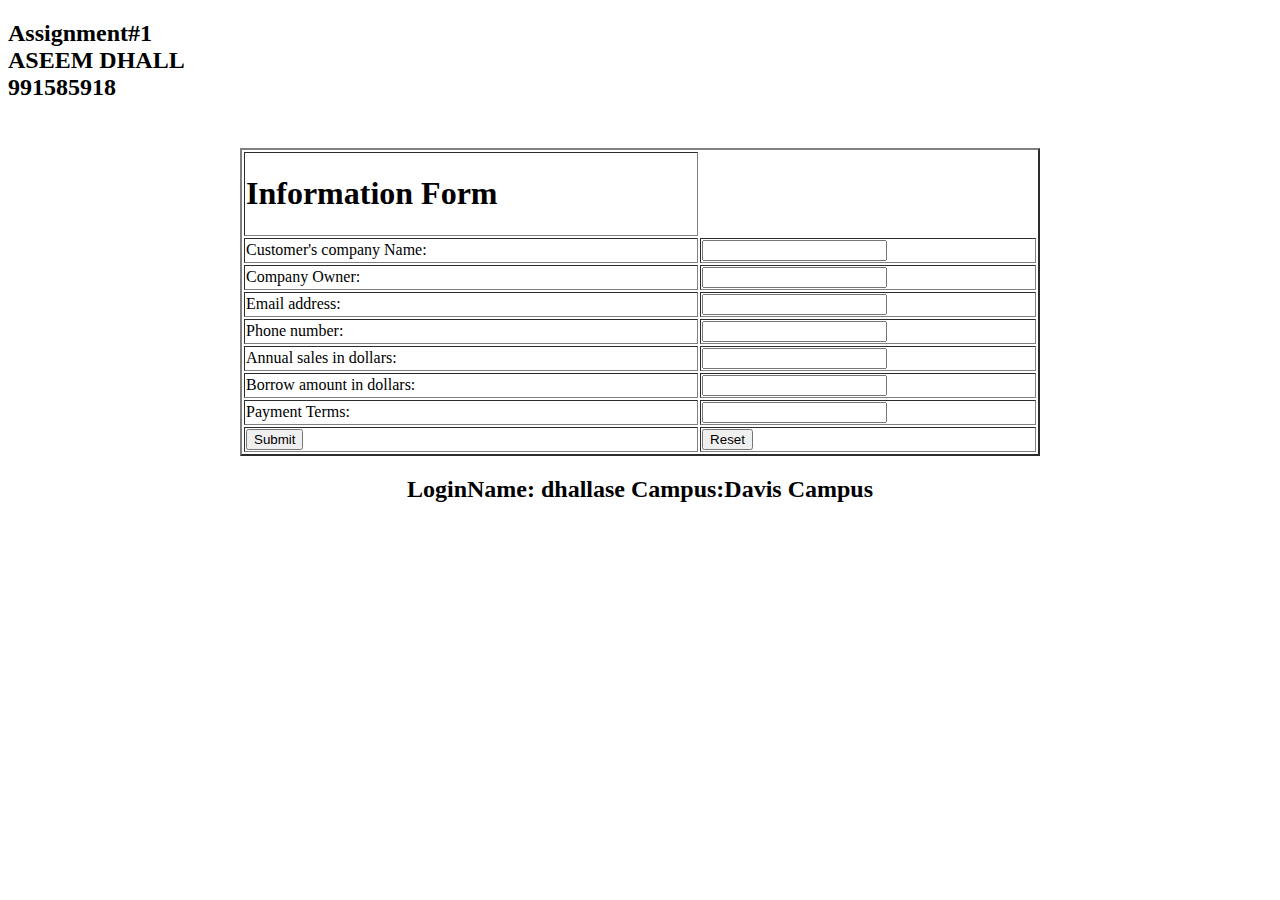
==== index.html @ d1cd8509 "First Commit" ====
<!--
    ASEEM DHALL
    991585918
-->
<!DOCTYPE html>
<html>
    <head>
        <title>
             Aseem Dhall
        </title>
        <meta name="viewport" content="width=device-width, initial-scale=1.0">

    </head>

     <body>
         <header>
             <h2>
                 Assignment#1<br>
                 ASEEM DHALL<br>
                 991585918<br><br>
             </h2>
         </header>
         <center>

      </center>
         <table  border="2" width="800px"  align="center">
            <form action="approval.html" method="post">
            <tr>
            <td>
            <h1>Information Form</h1>
            <tr>
                <td>

                      <label>  Customer's company Name:</label>
                </td>
                <td><input type="text" id="custCompName" width="100px"  required></td></tr>
                <tr>
                <td>

                      <label >  Company Owner:</label>
                </td>
                <td><input type="text" id="compOwner"  required ></td>
            </tr>

            <tr>
                <td>

                      <label>  Email address:</label>
                </td>
                <td><input type="email" id="emlAdr" width="100px" required></td></tr>
                <tr>
                <td>

                      <label >   Phone number:</label>
                </td>
                <td><input type="number" id="phoneNum" required ></td>
            </tr>

            <tr>
                <td>

                      <label>  Annual sales in dollars:</label>
                </td>
                <td><input type="number" id="annSales" width="100px" required></td></tr>
                <tr>
                <td>

                      <label >   Borrow amount in dollars:</label>
                </td>
                <td><input type="number" id="brrAmt" width="100px" required ></td>
            </tr>
            <tr>
                <td>

                      <label >   Payment Terms:</label>
                </td>
                <td><input type="number" id="terms" width="100px" required ></td>
            </tr>


            <tr>
                <td>

                         <input id="submitinfo" type="submit" value="Submit"/>
                </td>
                    <td>

                        <input id="rst" type="reset" value="Reset"/>
                    </td>


                </tr>
            </form>

        </table>

         <footer>
             <center>
             <h2>
                 LoginName: dhallase
                 Campus:Davis Campus<br>
             </h2>
             </center>
         </footer>
     </body>
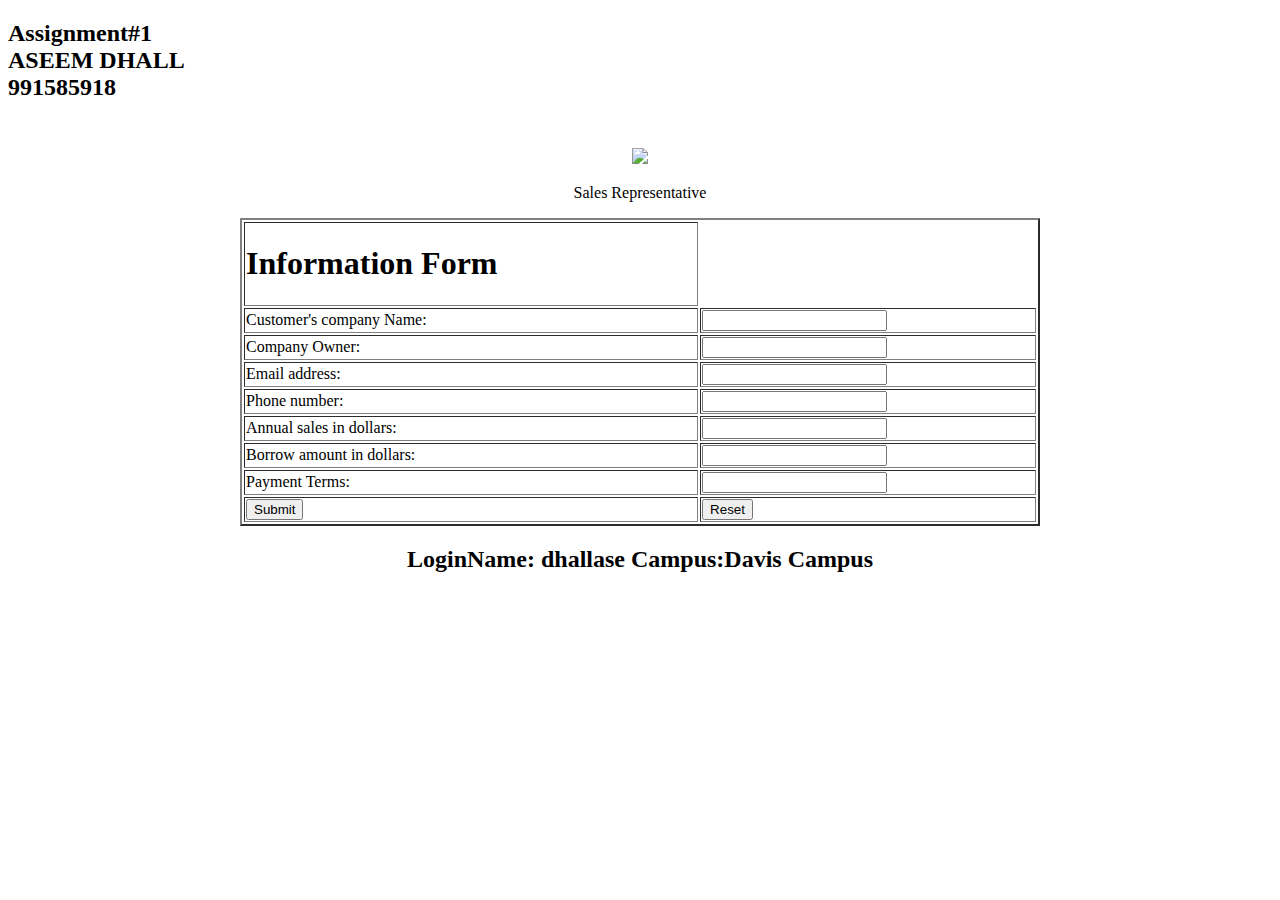
==== commit 52a92db8: "Second Commit" ====
--- a/index.html
+++ b/index.html
@@ -10,6 +10,9 @@
         </title>
         <meta name="viewport" content="width=device-width, initial-scale=1.0">
 
+     <script src="http://code.jquery.com/jquery-2.2.4.min.js"></script>
+     <script src="js folder/script.js"></script>
+     <link rel="stylesheet" href="css/index.css">
     </head>
 
      <body>
@@ -21,7 +24,7 @@
              </h2>
          </header>
          <center>
-
+         <img src="images/aseem.jpeg"><p id="pic">Sales Representative</p>
       </center>
          <table  border="2" width="800px"  align="center">
             <form action="approval.html" method="post">
